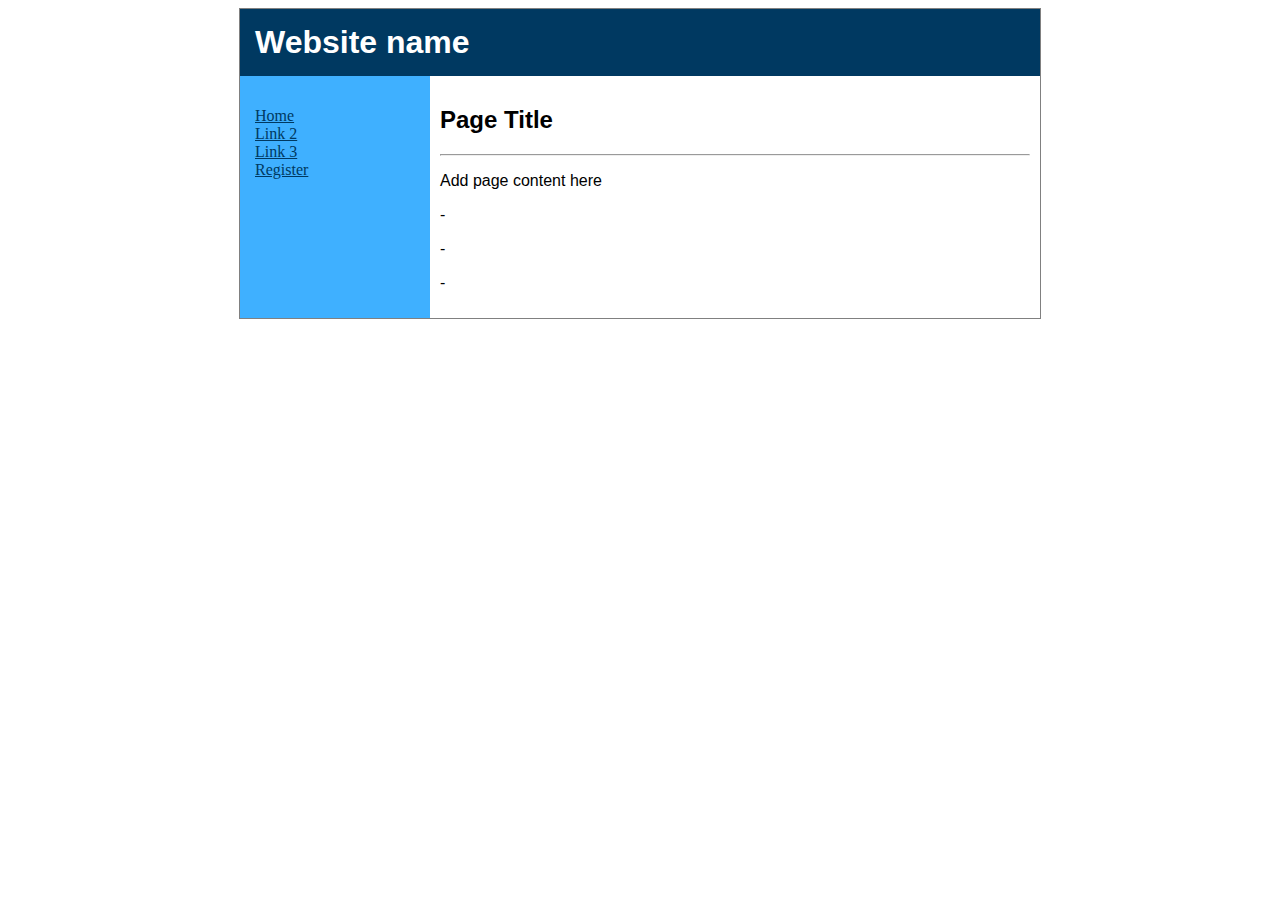
==== index.html @ 09c767a9 "Rename index.html" ====
<!DOCTYPE html>
<html>
<head>
	<link rel="stylesheet" href="style.css">
</head>

<body> <!--Main site content begins here-->
<div id="container"> <!--Page container-->

<div id="header"> <!--Main header-->
  <h1 id="banner">Website name</h1>
</div>

<div id="navbar"> <!--Navigation bar-->
  <p>
  <nav>
  <a href="filename.htm">Home</a><br>
  <a href="filename.htm">Link 2</a><br>
  <a href="filename.htm">Link 3</a><br>
  <a href="filename.htm">Register</a>
  </nav>
  </p>
</div>

<div id="content"> <!--Main content-->
  <h2>Page Title</h2>
  <hr> <!--Creates a horizontal rule-->
  <p>Add page content here</p>
  <p>-</p> <!--Empty paragraphs-->
  <p>-</p>
  <p>-</p>
</div>

</div> <!--Closing container div-->

</body>
</html>
---- style.css ----
#container /*Styles for Container*/
{
	width:100%;
	margin: auto; /*Centres the main container*/
	max-width: 800px;
	border:1px solid gray;
	background-color: #3FB0FF;
}

#header /*Styles for Header*/
{
	padding: 15px;
	color: #ffffff;
	font-family: Arial, Verdana, sans-serif;
      	font-size: 16px;
	background-color: #003961;
}

#banner
{
	padding:0;
	margin:0;
}

#navbar
{
	float:left; /*Moves the container to the left*/
	width:160px;
	margin:0;
	padding:15px;
}

#content /*Styles for Main Content area*/
{
	margin-left:190px;
	padding:10px;
	font-family: Arial, Verdana, sans-serif;
      	font-size: 16px;
	background-color: #ffffff;
}

/*Styles for links*/
a:link    {color: #003961;}
a:visited {color: #003961;}
a:hover   {color: #ffffff;}
a:active  {color: #33ccff;}
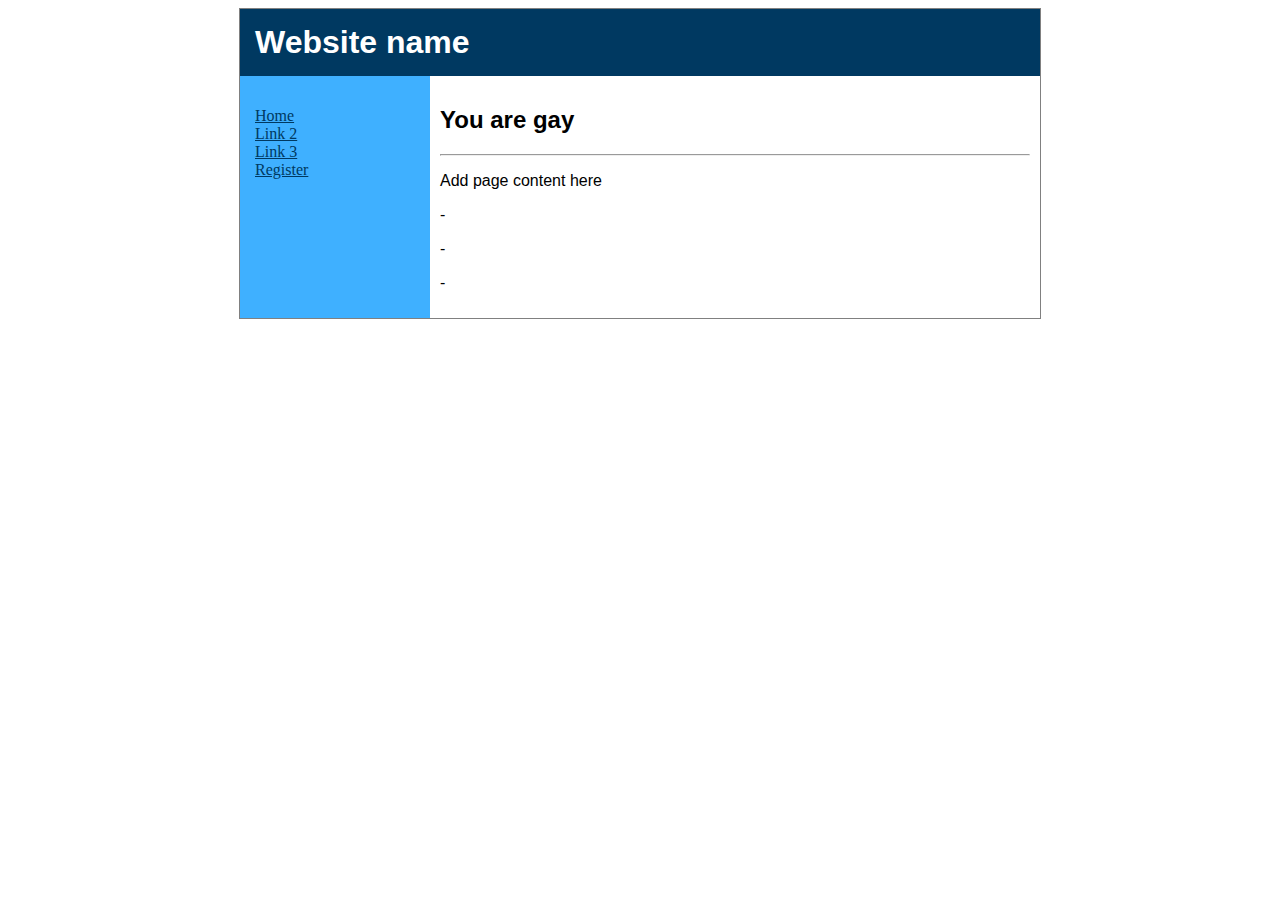
==== commit d39ad69e: "Update index.html" ====
--- a/index.html
+++ b/index.html
@@ -23,7 +23,7 @@
 </div>
 
 <div id="content"> <!--Main content-->
-  <h2>Page Title</h2>
+  <h2>You are gay</h2>
   <hr> <!--Creates a horizontal rule-->
   <p>Add page content here</p>
   <p>-</p> <!--Empty paragraphs-->
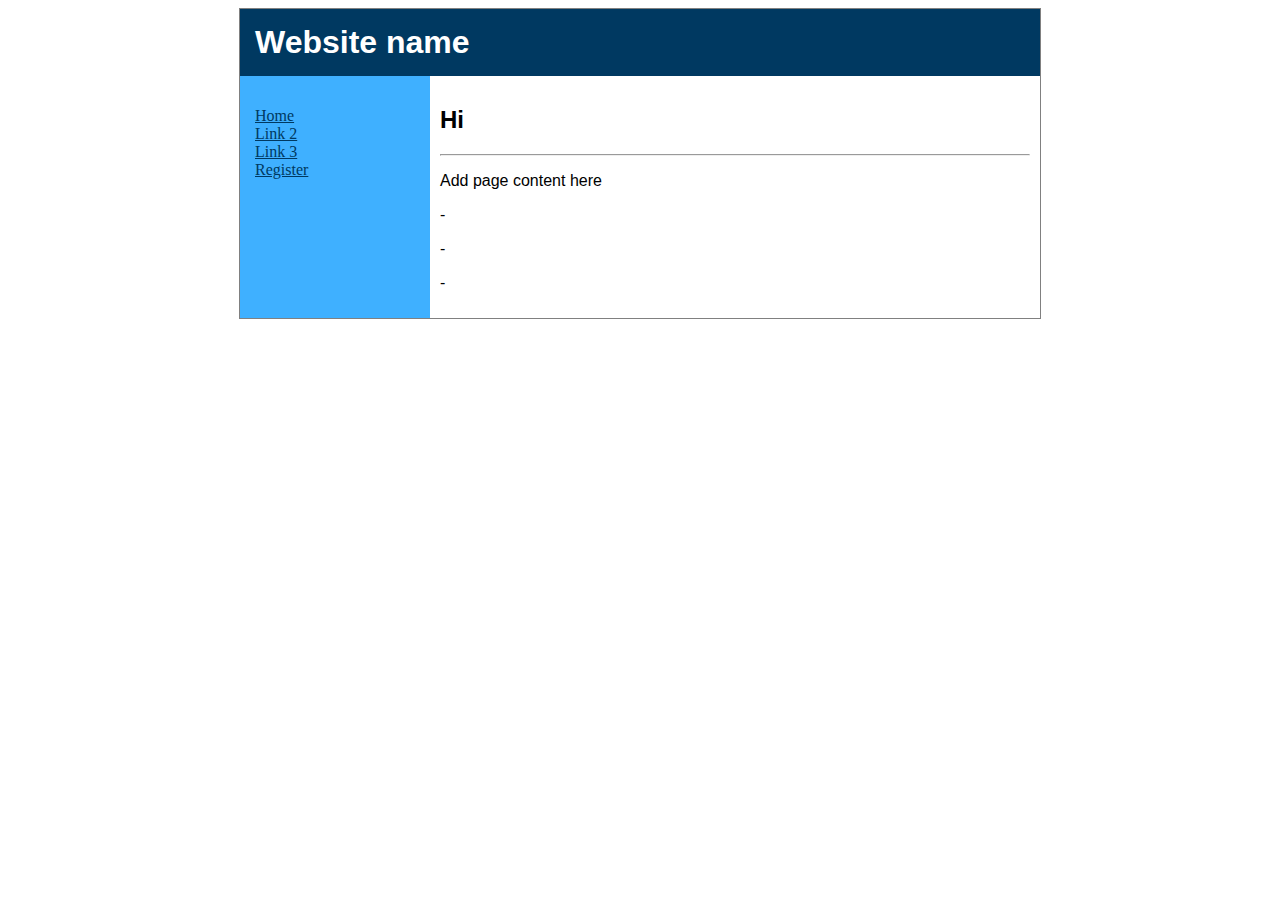
==== commit fbceeea9: "." ====
--- a/index.html
+++ b/index.html
@@ -23,7 +23,7 @@
 </div>
 
 <div id="content"> <!--Main content-->
-  <h2>You are gay</h2>
+  <h2>Hi</h2>
   <hr> <!--Creates a horizontal rule-->
   <p>Add page content here</p>
   <p>-</p> <!--Empty paragraphs-->
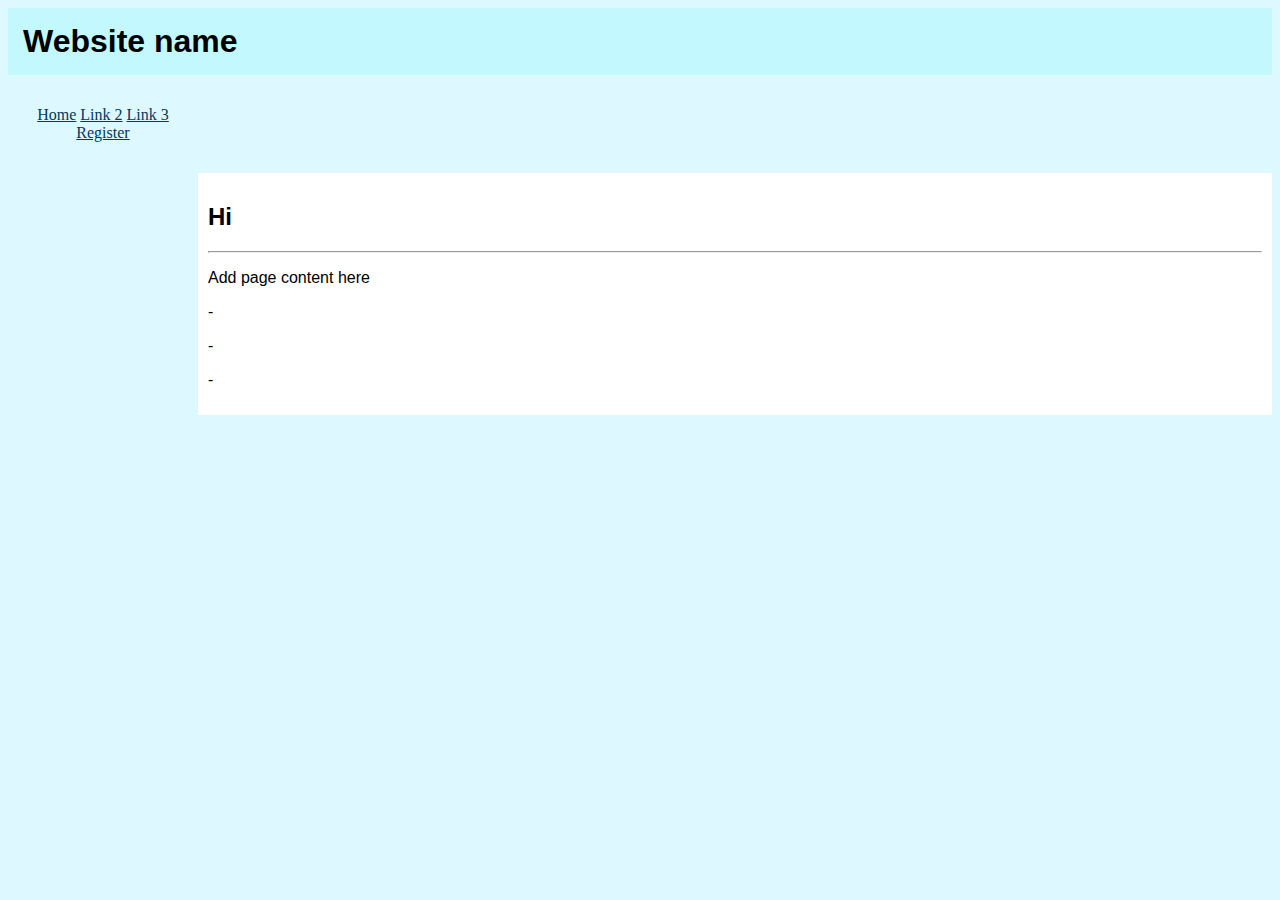
==== commit dca3b6f1: "." ====
--- a/index.html
+++ b/index.html
@@ -5,7 +5,6 @@
 </head>
 
 <body> <!--Main site content begins here-->
-<div id="container"> <!--Page container-->
 
 <div id="header"> <!--Main header-->
   <h1 id="banner">Website name</h1>
@@ -14,10 +13,10 @@
 <div id="navbar"> <!--Navigation bar-->
   <p>
   <nav>
-  <a href="filename.htm">Home</a><br>
-  <a href="filename.htm">Link 2</a><br>
-  <a href="filename.htm">Link 3</a><br>
-  <a href="filename.htm">Register</a>
+  <a href="filename.html">Home</a>
+  <a href="filename.html">Link 2</a>
+  <a href="filename.html">Link 3</a>
+  <a href="filename.html">Register</a>
   </nav>
   </p>
 </div>
--- a/style.css
+++ b/style.css
@@ -1,19 +1,15 @@
-#container /*Styles for Container*/
+body
 {
-	width:100%;
-	margin: auto; /*Centres the main container*/
-	max-width: 800px;
-	border:1px solid gray;
-	background-color: #3FB0FF;
+	background-color: #def8ff;
 }
 
 #header /*Styles for Header*/
 {
 	padding: 15px;
-	color: #ffffff;
+	color: #000000;
 	font-family: Arial, Verdana, sans-serif;
-      	font-size: 16px;
-	background-color: #003961;
+  font-size: 16px;
+	background-color: #c4f8ff;
 }
 
 #banner
@@ -24,7 +20,7 @@
 
 #navbar
 {
-	float:left; /*Moves the container to the left*/
+	text-align: center;
 	width:160px;
 	margin:0;
 	padding:15px;
@@ -35,7 +31,7 @@
 	margin-left:190px;
 	padding:10px;
 	font-family: Arial, Verdana, sans-serif;
-      	font-size: 16px;
+  font-size: 16px;
 	background-color: #ffffff;
 }
 
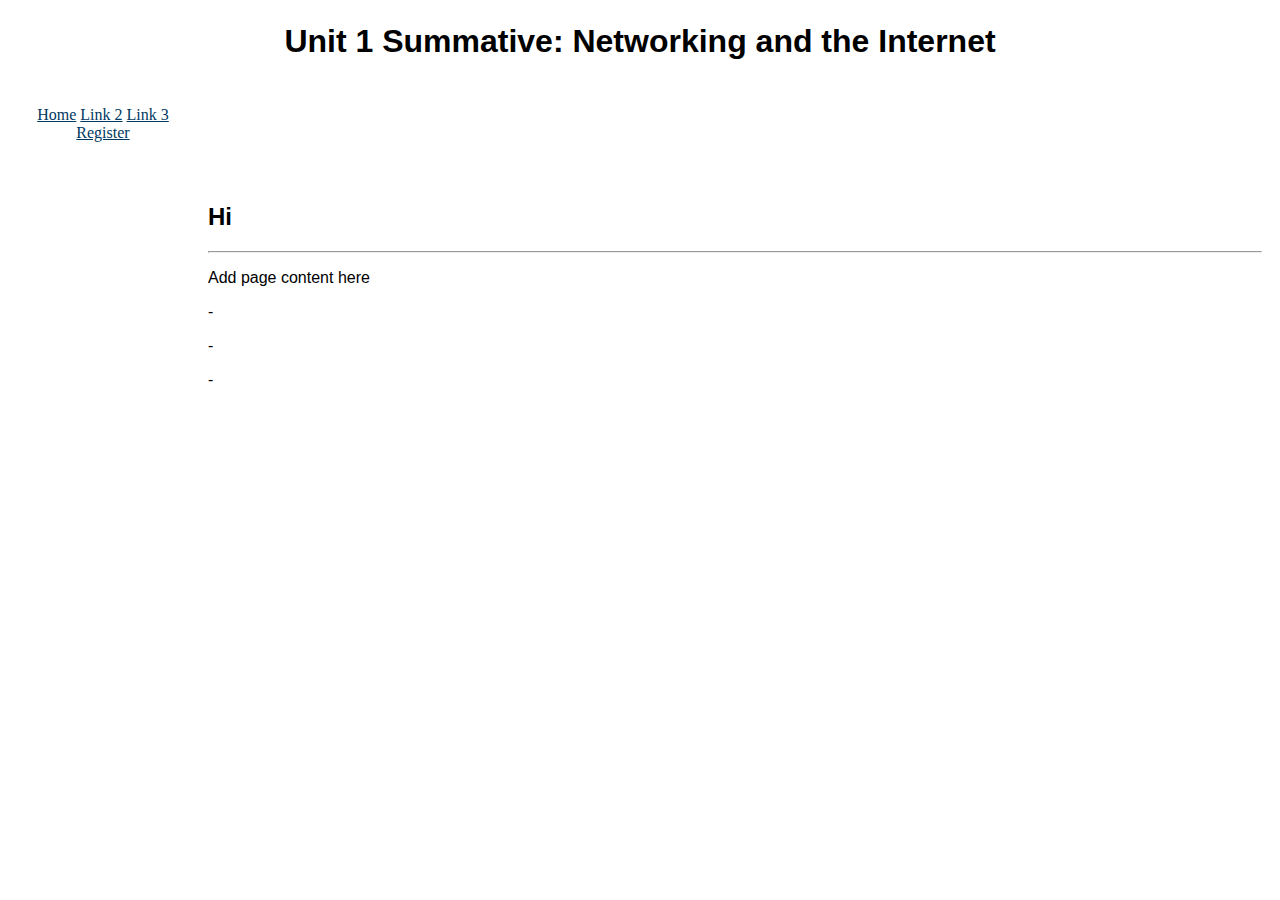
==== commit e10df9db: "." ====
--- a/index.html
+++ b/index.html
@@ -7,7 +7,7 @@
 <body> <!--Main site content begins here-->
 
 <div id="header"> <!--Main header-->
-  <h1 id="banner">Website name</h1>
+  <h1 id="banner">Unit 1 Summative: Networking and the Internet</h1>
 </div>
 
 <div id="navbar"> <!--Navigation bar-->
--- a/style.css
+++ b/style.css
@@ -1,6 +1,6 @@
 body
 {
-	background-color: #def8ff;
+	background-color: #ffffff;
 }
 
 #header /*Styles for Header*/
@@ -9,7 +9,8 @@
 	color: #000000;
 	font-family: Arial, Verdana, sans-serif;
   font-size: 16px;
-	background-color: #c4f8ff;
+	background-color: #ffffff;
+	text-align: center;
 }
 
 #banner
